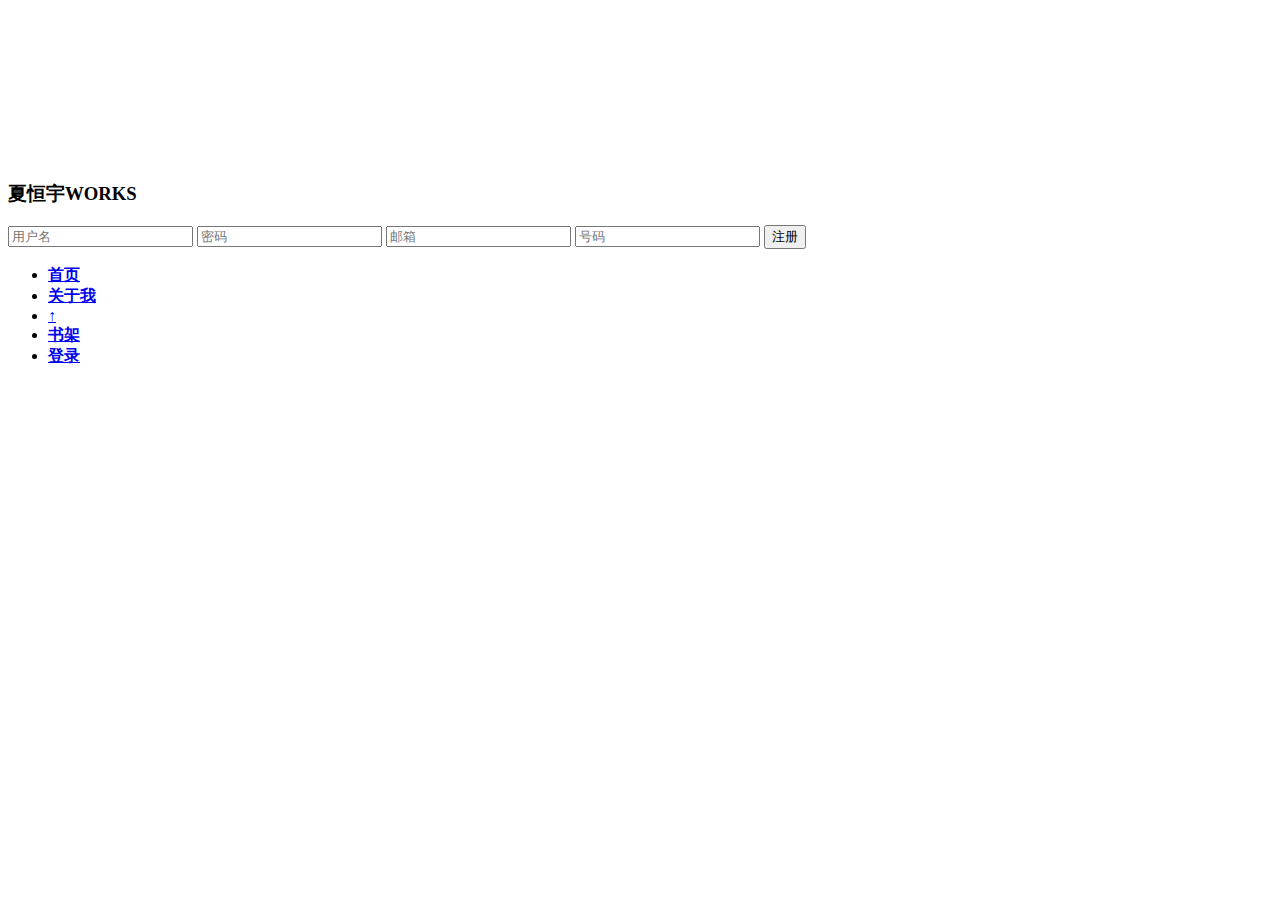
==== (二级页面4)登录.html @ 4de13985 "Add files via upload" ====
<!DOCTYPE html>
<html lang="en">

<head>
    <meta charset="UTF-8">
    <meta http-equiv="X-UA-Compatible" content="IE=edge">
    <meta name="viewport" content="width=device-width, initial-scale=1.0">
    <title>登录</title>
    <link rel="stylesheet" href="login\login.css">
</head>

<body>
    <video autoplay muted loop src="login\rain.mp4"></video>
    <div>
        <form action="">
            <h3 class="title">夏恒宇WORKS</h4>
                <input type="text" placeholder="用户名">
                <input type="password" placeholder="密码">
                <input type="password" placeholder="邮箱">
                <input type="password" placeholder="号码">
                <input type="submit" class="b title" value="注册">
        </form>
    </div>
    <!-- 导航栏 -->
    <div class="top">
        <ul>
            <li><a href="index.html"><b>首页</b></a></li>
            <li><a href="(二级页面2)关于我.html"><b>关于我</b></a></li>
            <li><a href="#">↑</a></li>
            <li><a href="(二级页面3)书架.html"><b>书架</b></a></li>
            <li><a href="(二级页面4)登录.html"><b>登录</b></a></li>
        </ul>
        <!-- logo -->
        <div class="logo">
            <img src="home/星星.png" alt="" class="logo1">
            <a href="#"><img src="home\logo.png" alt="" class="logo2"></a>
        </div>
    </div>
</body>

</html>
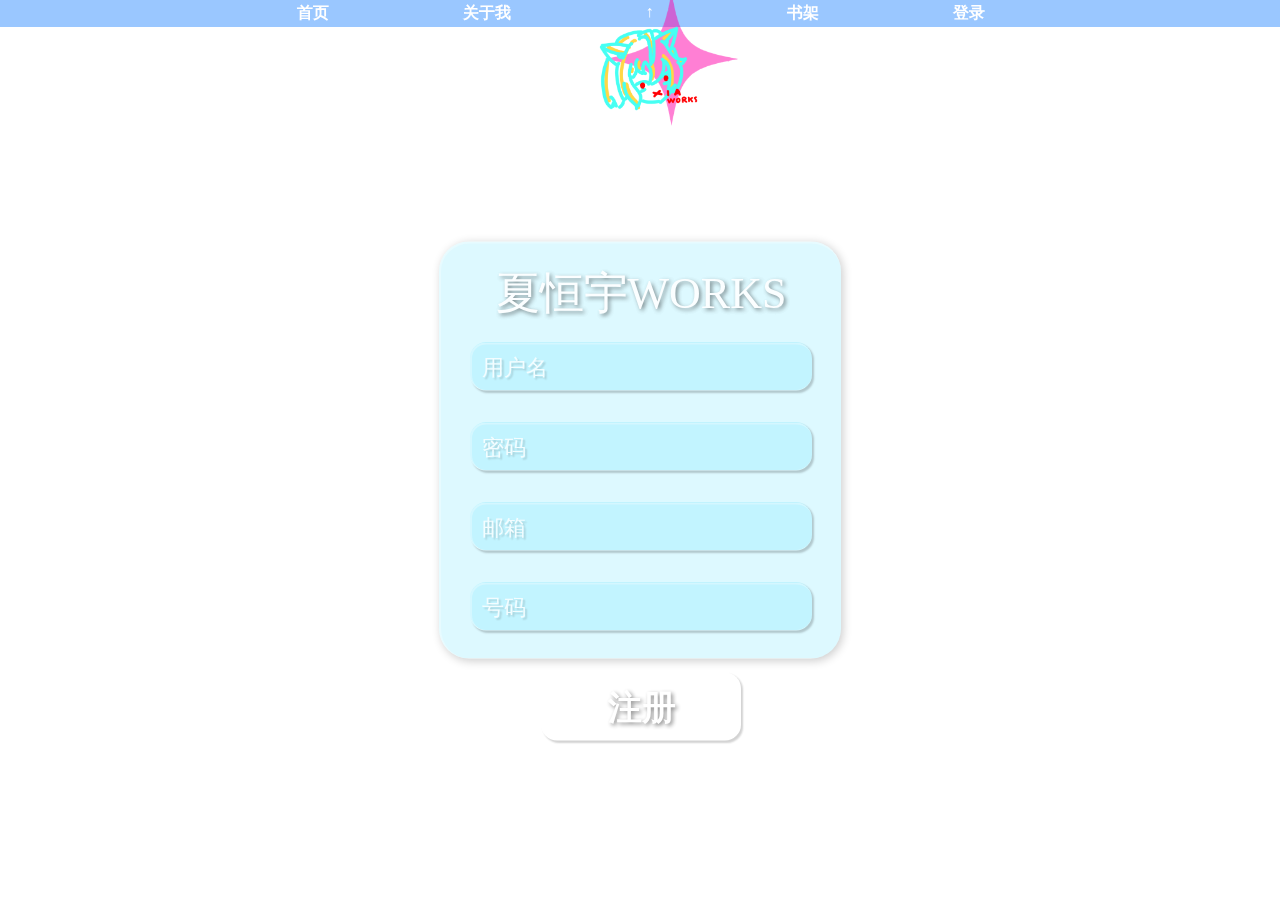
==== commit 6922b1f8: "Add files via upload" ====
--- a/(二级页面4)登录.html
+++ b/(二级页面4)登录.html
@@ -10,8 +10,9 @@
 </head>
 
 <body>
-    <video autoplay muted loop src="login\rain.mp4"></video>
-    <div>
+
+    <div class="page">
+        <video autoplay muted loop src="login\rain.mp4"></video>
         <form action="">
             <h3 class="title">夏恒宇WORKS</h4>
                 <input type="text" placeholder="用户名">
